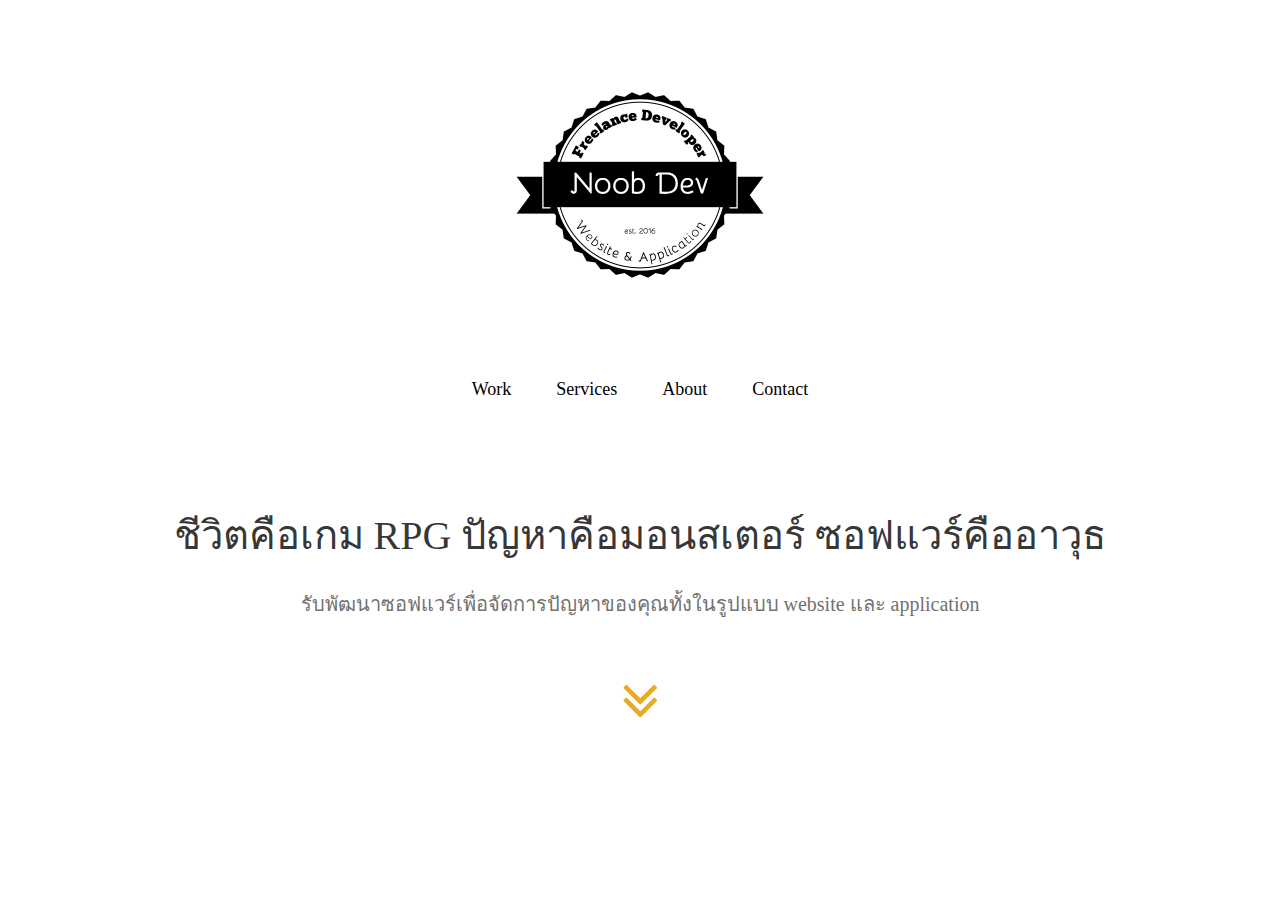
==== index.html @ 895bb865 "init" ====
<html>
  <head>
    <meta charset="utf-8">
  	<meta http-equiv="X-UA-Compatible" content="IE=edge">
  	<title>Noob Dev Freelance Developer</title>
    <meta name="viewport" content="initial-scale=1, maximum-scale=1, user-scalable=no, width=device-width">
  	<meta name="description" content="website about noob dev a freelance developer" />
  	<meta name="keywords" content="freelance, developer, application, website, e-commerce" />
  	<meta name="author" content="freeweed" />

  	<!-- Place favicon.ico and apple-touch-icon.png in the root directory -->
  	<link rel="shortcut icon" href="favicon.ico">

  	<!-- <link href='https://fonts.googleapis.com/css?family=Roboto:400,100,300,700' rel='stylesheet' type='text/css'> -->

  	<!-- lib css -->
  	<link rel="stylesheet" href="lib/css/animate.css">
  	<link rel="stylesheet" href="lib/css/icomoon.css">
  	<link rel="stylesheet" href="lib/css/bootstrap.css">
  	<link rel="stylesheet" href="lib/css/style.css">
    <link rel="stylesheet" href="css/style.css">
    <link rel="stylesheet" href="lib/css/font-awesome.css">
    <link rel="stylesheet" href="lib/css/font-awesome-animation.css">
  	<!-- lib JS -->
  	<script src="lib/js/modernizr-2.6.2.min.js"></script>
    <script src="lib/js/jquery.min.js"></script>
    <script src="lib/js/bootstrap.min.js"></script>
    <script src="lib/js/jquery.stellar.min.js"></script>
    <script src="lib/js/main.js"></script>

    <!-- angular js-->
    <script src="node_modules/angular/angular.min.js"></script>
    <script src="node_modules/angular-ui-router/release/angular-ui-router.min.js"></script>
    <!-- your app's js -->
    <script src="js/app.js"></script>
    <script src="js/controllers.js"></script>
    <script src="js/directive.js"></script>
  </head>
  <body ng-app="noobdev" scroll>
    <header>
      <div class="container text-center">
        <div class="fh5co-navbar-brand">
          <img src="images/logo.png" style="width:300px;height:250px;">
        </div>
        <nav id="fh5co-main-nav" role="navigation">
          <ul>
            <li><a ui-sref="work">Work</a></li>
            <li><a ui-sref="service">Services</a></li>
            <li><a ui-sref="about">About</a></li>
            <li><a ui-sref="contact">Contact</a></li>
          </ul>
        </nav>
      </div>
    </header>
    <div id="fh5co-intro-section">
  		<div class="container">
  			<div class="row">
  				<div class="col-md-12 text-center">
  					<h2>ชีวิตคือเกม RPG ปัญหาคือมอนสเตอร์ ซอฟแวร์คืออาวุธ</h2>
  					<p>รับพัฒนาซอฟแวร์เพื่อจัดการปัญหาของคุณทั้งในรูปแบบ website และ application</p>
  				</div>
          <br/><br/>
          <div class="col-md-12 text-center" style="margin-top:20px;">
            <a ng-click="goPage()">
              <i class="fa fa-angle-double-down fa-3x faa-bounce animated" aria-hidden="true"></i>
            </a>
          </div>
  			</div>
  		</div>
  	</div><!-- end fh5co-intro-section -->
    <div ui-view></div>
  </body>
  <script>
    $("#fh5co-main-nav ul>li a").click(function(){
      $("#fh5co-main-nav ul>li a").removeClass('active');
      $(this).addClass('active');
    })
  </script>
</html>
---- lib/css/icomoon.css ----
@font-face {
    font-family: 'icomoon';
    src:    url('fonts/icomoon.eot?1oniuf');
    src:    url('fonts/icomoon.eot?1oniuf#iefix') format('embedded-opentype'),
        url('fonts/icomoon.ttf?1oniuf') format('truetype'),
        url('fonts/icomoon.woff?1oniuf') format('woff'),
        url('fonts/icomoon.svg?1oniuf#icomoon') format('svg');
    font-weight: normal;
    font-style: normal;
}

[class^="icon-"], [class*=" icon-"] {
    /* use !important to prevent issues with browser extensions that change fonts */
    font-family: 'icomoon' !important;
    speak: none;
    font-style: normal;
    font-weight: normal;
    font-variant: normal;
    text-transform: none;
    line-height: 1;

    /* Better Font Rendering =========== */
    -webkit-font-smoothing: antialiased;
    -moz-osx-font-smoothing: grayscale;
}

.icon-mobile:before {
    content: "\e000";
}
.icon-laptop:before {
    content: "\e001";
}
.icon-desktop:before {
    content: "\e002";
}
.icon-tablet:before {
    content: "\e003";
}
.icon-phone:before {
    content: "\e004";
}
.icon-document:before {
    content: "\e005";
}
.icon-documents:before {
    content: "\e006";
}
.icon-search:before {
    content: "\e007";
}
.icon-clipboard:before {
    content: "\e008";
}
.icon-newspaper:before {
    content: "\e009";
}
.icon-notebook:before {
    content: "\e00a";
}
.icon-book-open:before {
    content: "\e00b";
}
.icon-browser:before {
    content: "\e00c";
}
.icon-calendar:before {
    content: "\e00d";
}
.icon-presentation:before {
    content: "\e00e";
}
.icon-picture:before {
    content: "\e00f";
}
.icon-pictures:before {
    content: "\e010";
}
.icon-video:before {
    content: "\e011";
}
.icon-camera:before {
    content: "\e012";
}
.icon-printer:before {
    content: "\e013";
}
.icon-toolbox:before {
    content: "\e014";
}
.icon-briefcase:before {
    content: "\e015";
}
.icon-wallet:before {
    content: "\e016";
}
.icon-gift:before {
    content: "\e017";
}
.icon-bargraph:before {
    content: "\e018";
}
.icon-grid:before {
    content: "\e019";
}
.icon-expand:before {
    content: "\e01a";
}
.icon-focus:before {
    content: "\e01b";
}
.icon-edit:before {
    content: "\e01c";
}
.icon-adjustments:before {
    content: "\e01d";
}
.icon-ribbon:before {
    content: "\e01e";
}
.icon-hourglass:before {
    content: "\e01f";
}
.icon-lock:before {
    content: "\e020";
}
.icon-megaphone:before {
    content: "\e021";
}
.icon-shield:before {
    content: "\e022";
}
.icon-trophy:before {
    content: "\e023";
}
.icon-flag:before {
    content: "\e024";
}
.icon-map:before {
    content: "\e025";
}
.icon-puzzle:before {
    content: "\e026";
}
.icon-basket:before {
    content: "\e027";
}
.icon-envelope:before {
    content: "\e028";
}
.icon-streetsign:before {
    content: "\e029";
}
.icon-telescope:before {
    content: "\e02a";
}
.icon-gears:before {
    content: "\e02b";
}
.icon-key:before {
    content: "\e02c";
}
.icon-paperclip:before {
    content: "\e02d";
}
.icon-attachment:before {
    content: "\e02e";
}
.icon-pricetags:before {
    content: "\e02f";
}
.icon-lightbulb:before {
    content: "\e030";
}
.icon-layers:before {
    content: "\e031";
}
.icon-pencil:before {
    content: "\e032";
}
.icon-tools:before {
    content: "\e033";
}
.icon-tools-2:before {
    content: "\e034";
}
.icon-scissors:before {
    content: "\e035";
}
.icon-paintbrush:before {
    content: "\e036";
}
.icon-magnifying-glass:before {
    content: "\e037";
}
.icon-circle-compass:before {
    content: "\e038";
}
.icon-linegraph:before {
    content: "\e039";
}
.icon-mic:before {
    content: "\e03a";
}
.icon-strategy:before {
    content: "\e03b";
}
.icon-beaker:before {
    content: "\e03c";
}
.icon-caution:before {
    content: "\e03d";
}
.icon-recycle:before {
    content: "\e03e";
}
.icon-anchor:before {
    content: "\e03f";
}
.icon-profile-male:before {
    content: "\e040";
}
.icon-profile-female:before {
    content: "\e041";
}
.icon-bike:before {
    content: "\e042";
}
.icon-wine:before {
    content: "\e043";
}
.icon-hotairballoon:before {
    content: "\e044";
}
.icon-globe:before {
    content: "\e045";
}
.icon-genius:before {
    content: "\e046";
}
.icon-map-pin:before {
    content: "\e047";
}
.icon-dial:before {
    content: "\e048";
}
.icon-chat:before {
    content: "\e049";
}
.icon-heart:before {
    content: "\e04a";
}
.icon-cloud:before {
    content: "\e04b";
}
.icon-upload:before {
    content: "\e04c";
}
.icon-download:before {
    content: "\e04d";
}
.icon-target:before {
    content: "\e04e";
}
.icon-hazardous:before {
    content: "\e04f";
}
.icon-piechart:before {
    content: "\e050";
}
.icon-speedometer:before {
    content: "\e051";
}
.icon-global:before {
    content: "\e052";
}
.icon-compass:before {
    content: "\e053";
}
.icon-lifesaver:before {
    content: "\e054";
}
.icon-clock:before {
    content: "\e055";
}
.icon-aperture:before {
    content: "\e056";
}
.icon-quote:before {
    content: "\e057";
}
.icon-scope:before {
    content: "\e058";
}
.icon-alarmclock:before {
    content: "\e059";
}
.icon-refresh:before {
    content: "\e05a";
}
.icon-happy:before {
    content: "\e05b";
}
.icon-sad:before {
    content: "\e05c";
}
.icon-facebook:before {
    content: "\e05d";
}
.icon-twitter:before {
    content: "\e05e";
}
.icon-googleplus:before {
    content: "\e05f";
}
.icon-rss:before {
    content: "\e060";
}
.icon-tumblr:before {
    content: "\e061";
}
.icon-linkedin:before {
    content: "\e062";
}
.icon-dribbble:before {
    content: "\e063";
}
.icon-box2:before {
    content: "\ea82";
}
.icon-write:before {
    content: "\ea83";
}
.icon-clock2:before {
    content: "\ea84";
}
.icon-reply2:before {
    content: "\ea85";
}
.icon-reply-all2:before {
    content: "\ea86";
}
.icon-forward2:before {
    content: "\ea87";
}
.icon-flag2:before {
    content: "\ea88";
}
.icon-search2:before {
    content: "\ea89";
}
.icon-trash2:before {
    content: "\ea8a";
}
.icon-envelope2:before {
    content: "\ea8b";
}
.icon-bubble:before {
    content: "\ea8c";
}
.icon-bubbles:before {
    content: "\ea8d";
}
.icon-user2:before {
    content: "\ea8e";
}
.icon-users2:before {
    content: "\ea8f";
}
.icon-cloud2:before {
    content: "\ea90";
}
.icon-download2:before {
    content: "\ea91";
}
.icon-upload2:before {
    content: "\ea92";
}
.icon-rain:before {
    content: "\ea93";
}
.icon-sun:before {
    content: "\ea94";
}
.icon-moon2:before {
    content: "\ea95";
}
.icon-bell2:before {
    content: "\ea96";
}
.icon-folder2:before {
    content: "\ea97";
}
.icon-pin2:before {
    content: "\ea98";
}
.icon-sound2:before {
    content: "\ea99";
}
.icon-microphone:before {
    content: "\ea9a";
}
.icon-camera2:before {
    content: "\ea9b";
}
.icon-image2:before {
    content: "\ea9c";
}
.icon-cog2:before {
    content: "\ea9d";
}
.icon-calendar2:before {
    content: "\ea9e";
}
.icon-book2:before {
    content: "\ea9f";
}
.icon-map-marker:before {
    content: "\eaa0";
}
.icon-store:before {
    content: "\eaa1";
}
.icon-support:before {
    content: "\eaa2";
}
.icon-tag2:before {
    content: "\eaa3";
}
.icon-heart2:before {
    content: "\eaa4";
}
.icon-video-camera:before {
    content: "\eaa5";
}
.icon-trophy2:before {
    content: "\eaa6";
}
.icon-cart:before {
    content: "\eaa7";
}
.icon-eye2:before {
    content: "\eaa8";
}
.icon-cancel:before {
    content: "\eaa9";
}
.icon-chart:before {
    content: "\eaaa";
}
.icon-target2:before {
    content: "\eaab";
}
.icon-printer2:before {
    content: "\eaac";
}
.icon-location2:before {
    content: "\eaad";
}
.icon-bookmark2:before {
    content: "\eaae";
}
.icon-monitor:before {
    content: "\eaaf";
}
.icon-cross2:before {
    content: "\eab0";
}
.icon-plus2:before {
    content: "\eab1";
}
.icon-left:before {
    content: "\eab2";
}
.icon-up:before {
    content: "\eab3";
}
.icon-browser2:before {
    content: "\eab4";
}
.icon-windows:before {
    content: "\eab5";
}
.icon-switch2:before {
    content: "\eab6";
}
.icon-dashboard:before {
    content: "\eab7";
}
.icon-play:before {
    content: "\eab8";
}
.icon-fast-forward:before {
    content: "\eab9";
}
.icon-next:before {
    content: "\eaba";
}
.icon-refresh2:before {
    content: "\eabb";
}
.icon-film:before {
    content: "\eabc";
}
.icon-home2:before {
    content: "\eabd";
}
.icon-add-to-list:before {
    content: "\e901";
}
.icon-classic-computer:before {
    content: "\e902";
}
.icon-controller-fast-backward:before {
    content: "\e903";
}
.icon-creative-commons-attribution:before {
    content: "\e904";
}
.icon-creative-commons-noderivs:before {
    content: "\e905";
}
.icon-creative-commons-noncommercial-eu:before {
    content: "\e906";
}
.icon-creative-commons-noncommercial-us:before {
    content: "\e907";
}
.icon-creative-commons-public-domain:before {
    content: "\e908";
}
.icon-creative-commons-remix:before {
    content: "\e909";
}
.icon-creative-commons-share:before {
    content: "\e90a";
}
.icon-creative-commons-sharealike:before {
    content: "\e90b";
}
.icon-creative-commons:before {
    content: "\e90c";
}
.icon-document-landscape:before {
    content: "\e90d";
}
.icon-remove-user:before {
    content: "\e90e";
}
.icon-warning:before {
    content: "\e90f";
}
.icon-arrow-bold-down:before {
    content: "\e910";
}
.icon-arrow-bold-left:before {
    content: "\e911";
}
.icon-arrow-bold-right:before {
    content: "\e912";
}
.icon-arrow-bold-up:before {
    content: "\e913";
}
.icon-arrow-down:before {
    content: "\e914";
}
.icon-arrow-left:before {
    content: "\e915";
}
.icon-arrow-long-down:before {
    content: "\e916";
}
.icon-arrow-long-left:before {
    content: "\e917";
}
.icon-arrow-long-right:before {
    content: "\e918";
}
.icon-arrow-long-up:before {
    content: "\e919";
}
.icon-arrow-right:before {
    content: "\e91a";
}
.icon-arrow-up:before {
    content: "\e91b";
}
.icon-arrow-with-circle-down:before {
    content: "\e91c";
}
.icon-arrow-with-circle-left:before {
    content: "\e91d";
}
.icon-arrow-with-circle-right:before {
    content: "\e91e";
}
.icon-arrow-with-circle-up:before {
    content: "\e91f";
}
.icon-bookmark:before {
    content: "\e920";
}
.icon-bookmarks:before {
    content: "\e921";
}
.icon-chevron-down:before {
    content: "\e922";
}
.icon-chevron-left:before {
    content: "\e923";
}
.icon-chevron-right:before {
    content: "\e924";
}
.icon-chevron-small-down:before {
    content: "\e925";
}
.icon-chevron-small-left:before {
    content: "\e926";
}
.icon-chevron-small-right:before {
    content: "\e927";
}
.icon-chevron-small-up:before {
    content: "\e928";
}
.icon-chevron-thin-down:before {
    content: "\e929";
}
.icon-chevron-thin-left:before {
    content: "\e92a";
}
.icon-chevron-thin-right:before {
    content: "\e92b";
}
.icon-chevron-thin-up:before {
    content: "\e92c";
}
.icon-chevron-up:before {
    content: "\e92d";
}
.icon-chevron-with-circle-down:before {
    content: "\e92e";
}
.icon-chevron-with-circle-left:before {
    content: "\e92f";
}
.icon-chevron-with-circle-right:before {
    content: "\e930";
}
.icon-chevron-with-circle-up:before {
    content: "\e931";
}
.icon-cloud3:before {
    content: "\e932";
}
.icon-controller-fast-forward:before {
    content: "\e933";
}
.icon-controller-jump-to-start:before {
    content: "\e934";
}
.icon-controller-next:before {
    content: "\e935";
}
.icon-controller-paus:before {
    content: "\e936";
}
.icon-controller-play:before {
    content: "\e937";
}
.icon-controller-record:before {
    content: "\e938";
}
.icon-controller-stop:before {
    content: "\e939";
}
.icon-controller-volume:before {
    content: "\e93a";
}
.icon-dot-single:before {
    content: "\e93b";
}
.icon-dots-three-horizontal:before {
    content: "\e93c";
}
.icon-dots-three-vertical:before {
    content: "\e93d";
}
.icon-dots-two-horizontal:before {
    content: "\e93e";
}
.icon-dots-two-vertical:before {
    content: "\e93f";
}
.icon-download3:before {
    content: "\e940";
}
.icon-emoji-flirt:before {
    content: "\e941";
}
.icon-flow-branch:before {
    content: "\e942";
}
.icon-flow-cascade:before {
    content: "\e943";
}
.icon-flow-line:before {
    content: "\e944";
}
.icon-flow-parallel:before {
    content: "\e945";
}
.icon-flow-tree:before {
    content: "\e946";
}
.icon-install:before {
    content: "\e947";
}
.icon-layers2:before {
    content: "\e948";
}
.icon-open-book:before {
    content: "\e949";
}
.icon-resize-100:before {
    content: "\e94a";
}
.icon-resize-full-screen:before {
    content: "\e94b";
}
.icon-save:before {
    content: "\e94c";
}
.icon-select-arrows:before {
    content: "\e94d";
}
.icon-sound-mute:before {
    content: "\e94e";
}
.icon-sound:before {
    content: "\e94f";
}
.icon-trash:before {
    content: "\e950";
}
.icon-triangle-down:before {
    content: "\e951";
}
.icon-triangle-left:before {
    content: "\e952";
}
.icon-triangle-right:before {
    content: "\e953";
}
.icon-triangle-up:before {
    content: "\e954";
}
.icon-uninstall:before {
    content: "\e955";
}
.icon-upload-to-cloud:before {
    content: "\e956";
}
.icon-upload3:before {
    content: "\e957";
}
.icon-add-user:before {
    content: "\e958";
}
.icon-address:before {
    content: "\e959";
}
.icon-adjust:before {
    content: "\e95a";
}
.icon-air:before {
    content: "\e95b";
}
.icon-aircraft-landing:before {
    content: "\e95c";
}
.icon-aircraft-take-off:before {
    content: "\e95d";
}
.icon-aircraft:before {
    content: "\e95e";
}
.icon-align-bottom:before {
    content: "\e95f";
}
.icon-align-horizontal-middle:before {
    content: "\e960";
}
.icon-align-left:before {
    content: "\e961";
}
.icon-align-right:before {
    content: "\e962";
}
.icon-align-top:before {
    content: "\e963";
}
.icon-align-vertical-middle:before {
    content: "\e964";
}
.icon-archive:before {
    content: "\e965";
}
.icon-area-graph:before {
    content: "\e966";
}
.icon-attachment2:before {
    content: "\e967";
}
.icon-awareness-ribbon:before {
    content: "\e968";
}
.icon-back-in-time:before {
    content: "\e969";
}
.icon-back:before {
    content: "\e96a";
}
.icon-bar-graph:before {
    content: "\e96b";
}
.icon-battery:before {
    content: "\e96c";
}
.icon-beamed-note:before {
    content: "\e96d";
}
.icon-bell:before {
    content: "\e96e";
}
.icon-blackboard:before {
    content: "\e96f";
}
.icon-block:before {
    content: "\e970";
}
.icon-book:before {
    content: "\e971";
}
.icon-bowl:before {
    content: "\e972";
}
.icon-box:before {
    content: "\e973";
}
.icon-briefcase2:before {
    content: "\e974";
}
.icon-browser3:before {
    content: "\e975";
}
.icon-brush:before {
    content: "\e976";
}
.icon-bucket:before {
    content: "\e977";
}
.icon-cake:before {
    content: "\e978";
}
.icon-calculator:before {
    content: "\e979";
}
.icon-calendar3:before {
    content: "\e97a";
}
.icon-camera3:before {
    content: "\e97b";
}
.icon-ccw:before {
    content: "\e97c";
}
.icon-chat2:before {
    content: "\e97d";
}
.icon-check:before {
    content: "\e97e";
}
.icon-circle-with-cross:before {
    content: "\e97f";
}
.icon-circle-with-minus:before {
    content: "\e980";
}
.icon-circle-with-plus:before {
    content: "\e981";
}
.icon-circle:before {
    content: "\e982";
}
.icon-circular-graph:before {
    content: "\e983";
}
.icon-clapperboard:before {
    content: "\e984";
}
.icon-clipboard2:before {
    content: "\e985";
}
.icon-clock3:before {
    content: "\e986";
}
.icon-code:before {
    content: "\e987";
}
.icon-cog:before {
    content: "\e988";
}
.icon-colours:before {
    content: "\e989";
}
.icon-compass2:before {
    content: "\e98a";
}
.icon-copy:before {
    content: "\e98b";
}
.icon-credit-card:before {
    content: "\e98c";
}
.icon-credit:before {
    content: "\e98d";
}
.icon-cross:before {
    content: "\e98e";
}
.icon-cup:before {
    content: "\e98f";
}
.icon-cw:before {
    content: "\e990";
}
.icon-cycle:before {
    content: "\e991";
}
.icon-database:before {
    content: "\e992";
}
.icon-dial-pad:before {
    content: "\e993";
}
.icon-direction:before {
    content: "\e994";
}
.icon-document2:before {
    content: "\e995";
}
.icon-documents2:before {
    content: "\e996";
}
.icon-drink:before {
    content: "\e997";
}
.icon-drive:before {
    content: "\e998";
}
.icon-drop:before {
    content: "\e999";
}
.icon-edit2:before {
    content: "\e99a";
}
.icon-email:before {
    content: "\e99b";
}
.icon-emoji-happy:before {
    content: "\e99c";
}
.icon-emoji-neutral:before {
    content: "\e99d";
}
.icon-emoji-sad:before {
    content: "\e99e";
}
.icon-erase:before {
    content: "\e99f";
}
.icon-eraser:before {
    content: "\e9a0";
}
.icon-export:before {
    content: "\e9a1";
}
.icon-eye:before {
    content: "\e9a2";
}
.icon-feather:before {
    content: "\e9a3";
}
.icon-flag3:before {
    content: "\e9a4";
}
.icon-flash:before {
    content: "\e9a5";
}
.icon-flashlight:before {
    content: "\e9a6";
}
.icon-flat-brush:before {
    content: "\e9a7";
}
.icon-folder-images:before {
    content: "\e9a8";
}
.icon-folder-music:before {
    content: "\e9a9";
}
.icon-folder-video:before {
    content: "\e9aa";
}
.icon-folder:before {
    content: "\e9ab";
}
.icon-forward:before {
    content: "\e9ac";
}
.icon-funnel:before {
    content: "\e9ad";
}
.icon-game-controller:before {
    content: "\e9ae";
}
.icon-gauge:before {
    content: "\e9af";
}
.icon-globe2:before {
    content: "\e9b0";
}
.icon-graduation-cap:before {
    content: "\e9b1";
}
.icon-grid2:before {
    content: "\e9b2";
}
.icon-hair-cross:before {
    content: "\e9b3";
}
.icon-hand:before {
    content: "\e9b4";
}
.icon-heart-outlined:before {
    content: "\e9b5";
}
.icon-heart3:before {
    content: "\e9b6";
}
.icon-help-with-circle:before {
    content: "\e9b7";
}
.icon-help:before {
    content: "\e9b8";
}
.icon-home:before {
    content: "\e9b9";
}
.icon-hour-glass:before {
    content: "\e9ba";
}
.icon-image-inverted:before {
    content: "\e9bb";
}
.icon-image:before {
    content: "\e9bc";
}
.icon-images:before {
    content: "\e9bd";
}
.icon-inbox:before {
    content: "\e9be";
}
.icon-infinity:before {
    content: "\e9bf";
}
.icon-info-with-circle:before {
    content: "\e9c0";
}
.icon-info:before {
    content: "\e9c1";
}
.icon-key2:before {
    content: "\e9c2";
}
.icon-keyboard:before {
    content: "\e9c3";
}
.icon-lab-flask:before {
    content: "\e9c4";
}
.icon-landline:before {
    content: "\e9c5";
}
.icon-language:before {
    content: "\e9c6";
}
.icon-laptop2:before {
    content: "\e9c7";
}
.icon-leaf:before {
    content: "\e9c8";
}
.icon-level-down:before {
    content: "\e9c9";
}
.icon-level-up:before {
    content: "\e9ca";
}
.icon-lifebuoy:before {
    content: "\e9cb";
}
.icon-light-bulb:before {
    content: "\e9cc";
}
.icon-light-down:before {
    content: "\e9cd";
}
.icon-light-up:before {
    content: "\e9ce";
}
.icon-line-graph:before {
    content: "\e9cf";
}
.icon-link:before {
    content: "\e9d0";
}
.icon-list:before {
    content: "\e9d1";
}
.icon-location-pin:before {
    content: "\e9d2";
}
.icon-location:before {
    content: "\e9d3";
}
.icon-lock-open:before {
    content: "\e9d4";
}
.icon-lock2:before {
    content: "\e9d5";
}
.icon-log-out:before {
    content: "\e9d6";
}
.icon-login:before {
    content: "\e9d7";
}
.icon-loop:before {
    content: "\e9d8";
}
.icon-magnet:before {
    content: "\e9d9";
}
.icon-magnifying-glass2:before {
    content: "\e9da";
}
.icon-mail:before {
    content: "\e9db";
}
.icon-man:before {
    content: "\e9dc";
}
.icon-map2:before {
    content: "\e9dd";
}
.icon-mask:before {
    content: "\e9de";
}
.icon-medal:before {
    content: "\e9df";
}
.icon-megaphone2:before {
    content: "\e9e0";
}
.icon-menu:before {
    content: "\e9e1";
}
.icon-message:before {
    content: "\e9e2";
}
.icon-mic2:before {
    content: "\e9e3";
}
.icon-minus:before {
    content: "\e9e4";
}
.icon-mobile2:before {
    content: "\e9e5";
}
.icon-modern-mic:before {
    content: "\e9e6";
}
.icon-moon:before {
    content: "\e9e7";
}
.icon-mouse:before {
    content: "\e9e8";
}
.icon-music:before {
    content: "\e9e9";
}
.icon-network:before {
    content: "\e9ea";
}
.icon-new-message:before {
    content: "\e9eb";
}
.icon-new:before {
    content: "\e9ec";
}
.icon-news:before {
    content: "\e9ed";
}
.icon-note:before {
    content: "\e9ee";
}
.icon-notification:before {
    content: "\e9ef";
}
.icon-old-mobile:before {
    content: "\e9f0";
}
.icon-old-phone:before {
    content: "\e9f1";
}
.icon-palette:before {
    content: "\e9f2";
}
.icon-paper-plane:before {
    content: "\e9f3";
}
.icon-pencil2:before {
    content: "\e9f4";
}
.icon-phone2:before {
    content: "\e9f5";
}
.icon-pie-chart:before {
    content: "\e9f6";
}
.icon-pin:before {
    content: "\e9f7";
}
.icon-plus:before {
    content: "\e9f8";
}
.icon-popup:before {
    content: "\e9f9";
}
.icon-power-plug:before {
    content: "\e9fa";
}
.icon-price-ribbon:before {
    content: "\e9fb";
}
.icon-price-tag:before {
    content: "\e9fc";
}
.icon-print:before {
    content: "\e9fd";
}
.icon-progress-empty:before {
    content: "\e9fe";
}
.icon-progress-full:before {
    content: "\e9ff";
}
.icon-progress-one:before {
    content: "\ea00";
}
.icon-progress-two:before {
    content: "\ea01";
}
.icon-publish:before {
    content: "\ea02";
}
.icon-quote2:before {
    content: "\ea03";
}
.icon-radio:before {
    content: "\ea04";
}
.icon-reply-all:before {
    content: "\ea05";
}
.icon-reply:before {
    content: "\ea06";
}
.icon-retweet:before {
    content: "\ea07";
}
.icon-rocket:before {
    content: "\ea08";
}
.icon-round-brush:before {
    content: "\ea09";
}
.icon-rss2:before {
    content: "\ea0a";
}
.icon-ruler:before {
    content: "\ea0b";
}
.icon-scissors2:before {
    content: "\ea0c";
}
.icon-share-alternitive:before {
    content: "\ea0d";
}
.icon-share:before {
    content: "\ea0e";
}
.icon-shareable:before {
    content: "\ea0f";
}
.icon-shield2:before {
    content: "\ea10";
}
.icon-shop:before {
    content: "\ea11";
}
.icon-shopping-bag:before {
    content: "\ea12";
}
.icon-shopping-basket:before {
    content: "\ea13";
}
.icon-shopping-cart:before {
    content: "\ea14";
}
.icon-shuffle:before {
    content: "\ea15";
}
.icon-signal:before {
    content: "\ea16";
}
.icon-sound-mix:before {
    content: "\ea17";
}
.icon-sports-club:before {
    content: "\ea18";
}
.icon-spreadsheet:before {
    content: "\ea19";
}
.icon-squared-cross:before {
    content: "\ea1a";
}
.icon-squared-minus:before {
    content: "\ea1b";
}
.icon-squared-plus:before {
    content: "\ea1c";
}
.icon-star-outlined:before {
    content: "\ea1d";
}
.icon-star:before {
    content: "\ea1e";
}
.icon-stopwatch:before {
    content: "\ea1f";
}
.icon-suitcase:before {
    content: "\ea20";
}
.icon-swap:before {
    content: "\ea21";
}
.icon-sweden:before {
    content: "\ea22";
}
.icon-switch:before {
    content: "\ea23";
}
.icon-tablet2:before {
    content: "\ea24";
}
.icon-tag:before {
    content: "\ea25";
}
.icon-text-document-inverted:before {
    content: "\ea26";
}
.icon-text-document:before {
    content: "\ea27";
}
.icon-text:before {
    content: "\ea28";
}
.icon-thermometer:before {
    content: "\ea29";
}
.icon-thumbs-down:before {
    content: "\ea2a";
}
.icon-thumbs-up:before {
    content: "\ea2b";
}
.icon-thunder-cloud:before {
    content: "\ea2c";
}
.icon-ticket:before {
    content: "\ea2d";
}
.icon-time-slot:before {
    content: "\ea2e";
}
.icon-tools2:before {
    content: "\ea2f";
}
.icon-traffic-cone:before {
    content: "\ea30";
}
.icon-tree:before {
    content: "\ea31";
}
.icon-trophy3:before {
    content: "\ea32";
}
.icon-tv:before {
    content: "\ea33";
}
.icon-typing:before {
    content: "\ea34";
}
.icon-unread:before {
    content: "\ea35";
}
.icon-untag:before {
    content: "\ea36";
}
.icon-user:before {
    content: "\ea37";
}
.icon-users:before {
    content: "\ea38";
}
.icon-v-card:before {
    content: "\ea39";
}
.icon-video2:before {
    content: "\ea3a";
}
.icon-vinyl:before {
    content: "\ea3b";
}
.icon-voicemail:before {
    content: "\ea3c";
}
.icon-wallet2:before {
    content: "\ea3d";
}
.icon-water:before {
    content: "\ea3e";
}
.icon-500px-with-circle:before {
    content: "\ea3f";
}
.icon-500px:before {
    content: "\ea40";
}
.icon-basecamp:before {
    content: "\ea41";
}
.icon-behance:before {
    content: "\ea42";
}
.icon-creative-cloud:before {
    content: "\ea43";
}
.icon-dropbox:before {
    content: "\ea44";
}
.icon-evernote:before {
    content: "\ea45";
}
.icon-flattr:before {
    content: "\ea46";
}
.icon-foursquare:before {
    content: "\ea47";
}
.icon-google-drive:before {
    content: "\ea48";
}
.icon-google-hangouts:before {
    content: "\ea49";
}
.icon-grooveshark:before {
    content: "\ea4a";
}
.icon-icloud:before {
    content: "\ea4b";
}
.icon-mixi:before {
    content: "\ea4c";
}
.icon-onedrive:before {
    content: "\ea4d";
}
.icon-paypal:before {
    content: "\ea4e";
}
.icon-picasa:before {
    content: "\ea4f";
}
.icon-qq:before {
    content: "\ea50";
}
.icon-rdio-with-circle:before {
    content: "\ea51";
}
.icon-renren:before {
    content: "\ea52";
}
.icon-scribd:before {
    content: "\ea53";
}
.icon-sina-weibo:before {
    content: "\ea54";
}
.icon-skype-with-circle:before {
    content: "\ea55";
}
.icon-skype:before {
    content: "\ea56";
}
.icon-slideshare:before {
    content: "\ea57";
}
.icon-smashing:before {
    content: "\ea58";
}
.icon-soundcloud:before {
    content: "\ea59";
}
.icon-spotify-with-circle:before {
    content: "\ea5a";
}
.icon-spotify:before {
    content: "\ea5b";
}
.icon-swarm:before {
    content: "\ea5c";
}
.icon-vine-with-circle:before {
    content: "\ea5d";
}
.icon-vine:before {
    content: "\ea5e";
}
.icon-vk-alternitive:before {
    content: "\ea5f";
}
.icon-vk-with-circle:before {
    content: "\ea60";
}
.icon-vk:before {
    content: "\ea61";
}
.icon-xing-with-circle:before {
    content: "\ea62";
}
.icon-xing:before {
    content: "\ea63";
}
.icon-yelp:before {
    content: "\ea64";
}
.icon-dribbble-with-circle:before {
    content: "\ea65";
}
.icon-dribbble2:before {
    content: "\ea66";
}
.icon-facebook-with-circle:before {
    content: "\ea67";
}
.icon-facebook2:before {
    content: "\ea68";
}
.icon-flickr-with-circle:before {
    content: "\ea69";
}
.icon-flickr:before {
    content: "\ea6a";
}
.icon-github-with-circle:before {
    content: "\ea6b";
}
.icon-github:before {
    content: "\ea6c";
}
.icon-google-with-circle:before {
    content: "\ea6d";
}
.icon-google:before {
    content: "\ea6e";
}
.icon-instagram-with-circle:before {
    content: "\ea6f";
}
.icon-instagram:before {
    content: "\ea70";
}
.icon-lastfm-with-circle:before {
    content: "\ea71";
}
.icon-lastfm:before {
    content: "\ea72";
}
.icon-linkedin-with-circle:before {
    content: "\ea73";
}
.icon-linkedin2:before {
    content: "\ea74";
}
.icon-pinterest-with-circle:before {
    content: "\ea75";
}
.icon-pinterest:before {
    content: "\ea76";
}
.icon-rdio:before {
    content: "\ea77";
}
.icon-stumbleupon-with-circle:before {
    content: "\ea78";
}
.icon-stumbleupon:before {
    content: "\ea79";
}
.icon-tumblr-with-circle:before {
    content: "\ea7a";
}
.icon-tumblr2:before {
    content: "\ea7b";
}
.icon-twitter-with-circle:before {
    content: "\ea7c";
}
.icon-twitter2:before {
    content: "\ea7d";
}
.icon-vimeo-with-circle:before {
    content: "\ea7e";
}
.icon-vimeo:before {
    content: "\ea7f";
}
.icon-youtube-with-circle:before {
    content: "\ea80";
}
.icon-youtube:before {
    content: "\ea81";
}
.icon-home3:before {
    content: "\eabe";
}
.icon-home22:before {
    content: "\eabf";
}
.icon-home32:before {
    content: "\eac0";
}
.icon-office:before {
    content: "\eac1";
}
.icon-newspaper2:before {
    content: "\eac2";
}
.icon-pencil3:before {
    content: "\eac3";
}
.icon-pencil22:before {
    content: "\eac4";
}
.icon-quill:before {
    content: "\eac5";
}
.icon-pen:before {
    content: "\eac6";
}
.icon-blog:before {
    content: "\eac7";
}
.icon-eyedropper:before {
    content: "\eac8";
}
.icon-droplet:before {
    content: "\eac9";
}
.icon-paint-format:before {
    content: "\eaca";
}
.icon-image3:before {
    content: "\eacb";
}
.icon-images2:before {
    content: "\eacc";
}
.icon-camera4:before {
    content: "\eacd";
}
.icon-headphones:before {
    content: "\eace";
}
.icon-music2:before {
    content: "\eacf";
}
.icon-play2:before {
    content: "\ead0";
}
.icon-film2:before {
    content: "\ead1";
}
.icon-video-camera2:before {
    content: "\ead2";
}
.icon-dice:before {
    content: "\ead3";
}
.icon-pacman:before {
    content: "\ead4";
}
.icon-spades:before {
    content: "\ead5";
}
.icon-clubs:before {
    content: "\ead6";
}
.icon-diamonds:before {
    content: "\ead7";
}
.icon-bullhorn:before {
    content: "\ead8";
}
.icon-connection:before {
    content: "\ead9";
}
.icon-podcast:before {
    content: "\eada";
}
.icon-feed:before {
    content: "\eadb";
}
.icon-mic3:before {
    content: "\eadc";
}
.icon-book3:before {
    content: "\eadd";
}
.icon-books:before {
    content: "\eade";
}
.icon-library:before {
    content: "\eadf";
}
.icon-file-text:before {
    content: "\eae0";
}
.icon-profile:before {
    content: "\eae1";
}
.icon-file-empty:before {
    content: "\eae2";
}
.icon-files-empty:before {
    content: "\eae3";
}
.icon-file-text2:before {
    content: "\eae4";
}
.icon-file-picture:before {
    content: "\eae5";
}
.icon-file-music:before {
    content: "\eae6";
}
.icon-file-play:before {
    content: "\eae7";
}
.icon-file-video:before {
    content: "\eae8";
}
.icon-file-zip:before {
    content: "\eae9";
}
.icon-copy2:before {
    content: "\eaea";
}
.icon-paste:before {
    content: "\eaeb";
}
.icon-stack:before {
    content: "\eaec";
}
.icon-folder3:before {
    content: "\eaed";
}
.icon-folder-open:before {
    content: "\eaee";
}
.icon-folder-plus:before {
    content: "\eaef";
}
.icon-folder-minus:before {
    content: "\eaf0";
}
.icon-folder-download:before {
    content: "\eaf1";
}
.icon-folder-upload:before {
    content: "\eaf2";
}
.icon-price-tag2:before {
    content: "\eaf3";
}
.icon-price-tags:before {
    content: "\eaf4";
}
.icon-barcode:before {
    content: "\eaf5";
}
.icon-qrcode:before {
    content: "\eaf6";
}
.icon-ticket2:before {
    content: "\eaf7";
}
.icon-cart2:before {
    content: "\eaf8";
}
.icon-coin-dollar:before {
    content: "\eaf9";
}
.icon-coin-euro:before {
    content: "\eafa";
}
.icon-coin-pound:before {
    content: "\eafb";
}
.icon-coin-yen:before {
    content: "\eafc";
}
.icon-credit-card2:before {
    content: "\eafd";
}
.icon-calculator2:before {
    content: "\eafe";
}
.icon-lifebuoy2:before {
    content: "\eaff";
}
.icon-phone3:before {
    content: "\eb00";
}
.icon-phone-hang-up:before {
    content: "\eb01";
}
.icon-address-book:before {
    content: "\eb02";
}
.icon-envelop:before {
    content: "\eb03";
}
.icon-pushpin:before {
    content: "\eb04";
}
.icon-location3:before {
    content: "\eb05";
}
.icon-location22:before {
    content: "\eb06";
}
.icon-compass3:before {
    content: "\eb07";
}
.icon-compass22:before {
    content: "\eb08";
}
.icon-map3:before {
    content: "\eb09";
}
.icon-map22:before {
    content: "\eb0a";
}
.icon-history:before {
    content: "\eb0b";
}
.icon-clock4:before {
    content: "\eb0c";
}
.icon-clock22:before {
    content: "\eb0d";
}
.icon-alarm:before {
    content: "\eb0e";
}
.icon-bell3:before {
    content: "\eb0f";
}
.icon-stopwatch2:before {
    content: "\eb10";
}
.icon-calendar4:before {
    content: "\eb11";
}
.icon-printer3:before {
    content: "\eb12";
}
.icon-keyboard2:before {
    content: "\eb13";
}
.icon-display:before {
    content: "\eb14";
}
.icon-laptop3:before {
    content: "\eb15";
}
.icon-mobile3:before {
    content: "\eb16";
}
.icon-mobile22:before {
    content: "\eb17";
}
.icon-tablet3:before {
    content: "\eb18";
}
.icon-tv2:before {
    content: "\eb19";
}
.icon-drawer:before {
    content: "\eb1a";
}
.icon-drawer2:before {
    content: "\eb1b";
}
.icon-box-add:before {
    content: "\eb1c";
}
.icon-box-remove:before {
    content: "\eb1d";
}
.icon-download4:before {
    content: "\eb1e";
}
.icon-upload4:before {
    content: "\eb1f";
}
.icon-floppy-disk:before {
    content: "\eb20";
}
.icon-drive2:before {
    content: "\eb21";
}
.icon-database2:before {
    content: "\eb22";
}
.icon-undo:before {
    content: "\eb23";
}
.icon-redo:before {
    content: "\eb24";
}
.icon-undo2:before {
    content: "\eb25";
}
.icon-redo2:before {
    content: "\eb26";
}
.icon-forward3:before {
    content: "\eb27";
}
.icon-reply3:before {
    content: "\eb28";
}
.icon-bubble2:before {
    content: "\eb29";
}
.icon-bubbles2:before {
    content: "\eb2a";
}
.icon-bubbles22:before {
    content: "\eb2b";
}
.icon-bubble22:before {
    content: "\eb2c";
}
.icon-bubbles3:before {
    content: "\eb2d";
}
.icon-bubbles4:before {
    content: "\eb2e";
}
.icon-user3:before {
    content: "\eb2f";
}
.icon-users3:before {
    content: "\eb30";
}
.icon-user-plus:before {
    content: "\eb31";
}
.icon-user-minus:before {
    content: "\eb32";
}
.icon-user-check:before {
    content: "\eb33";
}
.icon-user-tie:before {
    content: "\eb34";
}
.icon-quotes-left:before {
    content: "\eb35";
}
.icon-quotes-right:before {
    content: "\eb36";
}
.icon-hour-glass2:before {
    content: "\eb37";
}
.icon-spinner:before {
    content: "\eb38";
}
.icon-spinner2:before {
    content: "\eb39";
}
.icon-spinner3:before {
    content: "\eb3a";
}
.icon-spinner4:before {
    content: "\eb3b";
}
.icon-spinner5:before {
    content: "\eb3c";
}
.icon-spinner6:before {
    content: "\eb3d";
}
.icon-spinner7:before {
    content: "\eb3e";
}
.icon-spinner8:before {
    content: "\eb3f";
}
.icon-spinner9:before {
    content: "\eb40";
}
.icon-spinner10:before {
    content: "\eb41";
}
.icon-spinner11:before {
    content: "\eb42";
}
.icon-binoculars:before {
    content: "\eb43";
}
.icon-search3:before {
    content: "\eb44";
}
.icon-zoom-in:before {
    content: "\eb45";
}
.icon-zoom-out:before {
    content: "\eb46";
}
.icon-enlarge:before {
    content: "\eb47";
}
.icon-shrink:before {
    content: "\eb48";
}
.icon-enlarge2:before {
    content: "\eb49";
}
.icon-shrink2:before {
    content: "\eb4a";
}
.icon-key3:before {
    content: "\eb4b";
}
.icon-key22:before {
    content: "\eb4c";
}
.icon-lock3:before {
    content: "\eb4d";
}
.icon-unlocked:before {
    content: "\eb4e";
}
.icon-wrench:before {
    content: "\eb4f";
}
.icon-equalizer:before {
    content: "\eb50";
}
.icon-equalizer2:before {
    content: "\eb51";
}
.icon-cog3:before {
    content: "\eb52";
}
.icon-cogs:before {
    content: "\eb53";
}
.icon-hammer:before {
    content: "\eb54";
}
.icon-magic-wand:before {
    content: "\eb55";
}
.icon-aid-kit:before {
    content: "\eb56";
}
.icon-bug:before {
    content: "\eb57";
}
.icon-pie-chart2:before {
    content: "\eb58";
}
.icon-stats-dots:before {
    content: "\eb59";
}
.icon-stats-bars:before {
    content: "\eb5a";
}
.icon-stats-bars2:before {
    content: "\eb5b";
}
.icon-trophy4:before {
    content: "\eb5c";
}
.icon-gift2:before {
    content: "\eb5d";
}
.icon-glass:before {
    content: "\eb5e";
}
.icon-glass2:before {
    content: "\eb5f";
}
.icon-mug:before {
    content: "\eb60";
}
.icon-spoon-knife:before {
    content: "\eb61";
}
.icon-leaf2:before {
    content: "\eb62";
}
.icon-rocket2:before {
    content: "\eb63";
}
.icon-meter:before {
    content: "\eb64";
}
.icon-meter2:before {
    content: "\eb65";
}
.icon-hammer2:before {
    content: "\eb66";
}
.icon-fire:before {
    content: "\eb67";
}
.icon-lab:before {
    content: "\eb68";
}
.icon-magnet2:before {
    content: "\eb69";
}
.icon-bin:before {
    content: "\eb6a";
}
.icon-bin2:before {
    content: "\eb6b";
}
.icon-briefcase3:before {
    content: "\eb6c";
}
.icon-airplane:before {
    content: "\eb6d";
}
.icon-truck:before {
    content: "\eb6e";
}
.icon-road:before {
    content: "\eb6f";
}
.icon-accessibility:before {
    content: "\eb70";
}
.icon-target3:before {
    content: "\eb71";
}
.icon-shield3:before {
    content: "\eb72";
}
.icon-power:before {
    content: "\eb73";
}
.icon-switch3:before {
    content: "\eb74";
}
.icon-power-cord:before {
    content: "\eb75";
}
.icon-clipboard3:before {
    content: "\eb76";
}
.icon-list-numbered:before {
    content: "\eb77";
}
.icon-list2:before {
    content: "\eb78";
}
.icon-list22:before {
    content: "\eb79";
}
.icon-tree2:before {
    content: "\eb7a";
}
.icon-menu2:before {
    content: "\eb7b";
}
.icon-menu22:before {
    content: "\eb7c";
}
.icon-menu3:before {
    content: "\eb7d";
}
.icon-menu4:before {
    content: "\eb7e";
}
.icon-cloud4:before {
    content: "\eb7f";
}
.icon-cloud-download:before {
    content: "\eb80";
}
.icon-cloud-upload:before {
    content: "\eb81";
}
.icon-cloud-check:before {
    content: "\eb82";
}
.icon-download22:before {
    content: "\eb83";
}
.icon-upload22:before {
    content: "\eb84";
}
.icon-download32:before {
    content: "\eb85";
}
.icon-upload32:before {
    content: "\eb86";
}
.icon-sphere:before {
    content: "\eb87";
}
.icon-earth:before {
    content: "\eb88";
}
.icon-link2:before {
    content: "\eb89";
}
.icon-flag4:before {
    content: "\eb8a";
}
.icon-attachment3:before {
    content: "\eb8b";
}
.icon-eye3:before {
    content: "\eb8c";
}
.icon-eye-plus:before {
    content: "\eb8d";
}
.icon-eye-minus:before {
    content: "\eb8e";
}
.icon-eye-blocked:before {
    content: "\eb8f";
}
.icon-bookmark3:before {
    content: "\eb90";
}
.icon-bookmarks2:before {
    content: "\eb91";
}
.icon-sun2:before {
    content: "\eb92";
}
.icon-contrast:before {
    content: "\eb93";
}
.icon-brightness-contrast:before {
    content: "\eb94";
}
.icon-star-empty:before {
    content: "\eb95";
}
.icon-star-half:before {
    content: "\eb96";
}
.icon-star-full:before {
    content: "\eb97";
}
.icon-heart4:before {
    content: "\eb98";
}
.icon-heart-broken:before {
    content: "\eb99";
}
.icon-man2:before {
    content: "\eb9a";
}
.icon-woman:before {
    content: "\eb9b";
}
.icon-man-woman:before {
    content: "\eb9c";
}
.icon-happy2:before {
    content: "\eb9d";
}
.icon-happy22:before {
    content: "\eb9e";
}
.icon-smile:before {
    content: "\eb9f";
}
.icon-smile2:before {
    content: "\eba0";
}
.icon-tongue:before {
    content: "\eba1";
}
.icon-tongue2:before {
    content: "\eba2";
}
.icon-sad2:before {
    content: "\eba3";
}
.icon-sad22:before {
    content: "\eba4";
}
.icon-wink:before {
    content: "\eba5";
}
.icon-wink2:before {
    content: "\eba6";
}
.icon-grin:before {
    content: "\eba7";
}
.icon-grin2:before {
    content: "\eba8";
}
.icon-cool:before {
    content: "\eba9";
}
.icon-cool2:before {
    content: "\ebaa";
}
.icon-angry:before {
    content: "\ebab";
}
.icon-angry2:before {
    content: "\ebac";
}
.icon-evil:before {
    content: "\ebad";
}
.icon-evil2:before {
    content: "\ebae";
}
.icon-shocked:before {
    content: "\ebaf";
}
.icon-shocked2:before {
    content: "\ebb0";
}
.icon-baffled:before {
    content: "\ebb1";
}
.icon-baffled2:before {
    content: "\ebb2";
}
.icon-confused:before {
    content: "\ebb3";
}
.icon-confused2:before {
    content: "\ebb4";
}
.icon-neutral:before {
    content: "\ebb5";
}
.icon-neutral2:before {
    content: "\ebb6";
}
.icon-hipster:before {
    content: "\ebb7";
}
.icon-hipster2:before {
    content: "\ebb8";
}
.icon-wondering:before {
    content: "\ebb9";
}
.icon-wondering2:before {
    content: "\ebba";
}
.icon-sleepy:before {
    content: "\ebbb";
}
.icon-sleepy2:before {
    content: "\ebbc";
}
.icon-frustrated:before {
    content: "\ebbd";
}
.icon-frustrated2:before {
    content: "\ebbe";
}
.icon-crying:before {
    content: "\ebbf";
}
.icon-crying2:before {
    content: "\ebc0";
}
.icon-point-up:before {
    content: "\ebc1";
}
.icon-point-right:before {
    content: "\ebc2";
}
.icon-point-down:before {
    content: "\ebc3";
}
.icon-point-left:before {
    content: "\ebc4";
}
.icon-warning2:before {
    content: "\ebc5";
}
.icon-notification2:before {
    content: "\ebc6";
}
.icon-question:before {
    content: "\ebc7";
}
.icon-plus3:before {
    content: "\ebc8";
}
.icon-minus2:before {
    content: "\ebc9";
}
.icon-info2:before {
    content: "\ebca";
}
.icon-cancel-circle:before {
    content: "\ebcb";
}
.icon-blocked:before {
    content: "\ebcc";
}
.icon-cross3:before {
    content: "\ebcd";
}
.icon-checkmark:before {
    content: "\ebce";
}
.icon-checkmark2:before {
    content: "\ebcf";
}
.icon-spell-check:before {
    content: "\ebd0";
}
.icon-enter:before {
    content: "\ebd1";
}
.icon-exit:before {
    content: "\ebd2";
}
.icon-play22:before {
    content: "\ebd3";
}
.icon-pause:before {
    content: "\ebd4";
}
.icon-stop:before {
    content: "\ebd5";
}
.icon-previous:before {
    content: "\ebd6";
}
.icon-next2:before {
    content: "\ebd7";
}
.icon-backward:before {
    content: "\ebd8";
}
.icon-forward22:before {
    content: "\ebd9";
}
.icon-play3:before {
    content: "\ebda";
}
.icon-pause2:before {
    content: "\ebdb";
}
.icon-stop2:before {
    content: "\ebdc";
}
.icon-backward2:before {
    content: "\ebdd";
}
.icon-forward32:before {
    content: "\ebde";
}
.icon-first:before {
    content: "\ebdf";
}
.icon-last:before {
    content: "\ebe0";
}
.icon-previous2:before {
    content: "\ebe1";
}
.icon-next22:before {
    content: "\ebe2";
}
.icon-eject:before {
    content: "\ebe3";
}
.icon-volume-high:before {
    content: "\ebe4";
}
.icon-volume-medium:before {
    content: "\ebe5";
}
.icon-volume-low:before {
    content: "\ebe6";
}
.icon-volume-mute:before {
    content: "\ebe7";
}
.icon-volume-mute2:before {
    content: "\ebe8";
}
.icon-volume-increase:before {
    content: "\ebe9";
}
.icon-volume-decrease:before {
    content: "\ebea";
}
.icon-loop2:before {
    content: "\ebeb";
}
.icon-loop22:before {
    content: "\ebec";
}
.icon-infinite:before {
    content: "\ebed";
}
.icon-shuffle2:before {
    content: "\ebee";
}
.icon-arrow-up-left:before {
    content: "\ebef";
}
.icon-arrow-up2:before {
    content: "\ebf0";
}
.icon-arrow-up-right:before {
    content: "\ebf1";
}
.icon-arrow-right2:before {
    content: "\ebf2";
}
.icon-arrow-down-right:before {
    content: "\ebf3";
}
.icon-arrow-down2:before {
    content: "\ebf4";
}
.icon-arrow-down-left:before {
    content: "\ebf5";
}
.icon-arrow-left2:before {
    content: "\ebf6";
}
.icon-arrow-up-left2:before {
    content: "\ebf7";
}
.icon-arrow-up22:before {
    content: "\ebf8";
}
.icon-arrow-up-right2:before {
    content: "\ebf9";
}
.icon-arrow-right22:before {
    content: "\ebfa";
}
.icon-arrow-down-right2:before {
    content: "\ebfb";
}
.icon-arrow-down22:before {
    content: "\ebfc";
}
.icon-arrow-down-left2:before {
    content: "\ebfd";
}
.icon-arrow-left22:before {
    content: "\ebfe";
}
.icon-circle-up:before {
    content: "\e900";
}
.icon-circle-right:before {
    content: "\ebff";
}
.icon-circle-down:before {
    content: "\ec00";
}
.icon-circle-left:before {
    content: "\ec01";
}
.icon-tab:before {
    content: "\ec02";
}
.icon-move-up:before {
    content: "\ec03";
}
.icon-move-down:before {
    content: "\ec04";
}
.icon-sort-alpha-asc:before {
    content: "\ec05";
}
.icon-sort-alpha-desc:before {
    content: "\ec06";
}
.icon-sort-numeric-asc:before {
    content: "\ec07";
}
.icon-sort-numberic-desc:before {
    content: "\ec08";
}
.icon-sort-amount-asc:before {
    content: "\ec09";
}
.icon-sort-amount-desc:before {
    content: "\ec0a";
}
.icon-command:before {
    content: "\ec0b";
}
.icon-shift:before {
    content: "\ec0c";
}
.icon-ctrl:before {
    content: "\ec0d";
}
.icon-opt:before {
    content: "\ec0e";
}
.icon-checkbox-checked:before {
    content: "\ec0f";
}
.icon-checkbox-unchecked:before {
    content: "\ec10";
}
.icon-radio-checked:before {
    content: "\ec11";
}
.icon-radio-checked2:before {
    content: "\ec12";
}
.icon-radio-unchecked:before {
    content: "\ec13";
}
.icon-crop:before {
    content: "\ec14";
}
.icon-make-group:before {
    content: "\ec15";
}
.icon-ungroup:before {
    content: "\ec16";
}
.icon-scissors3:before {
    content: "\ec17";
}
.icon-filter:before {
    content: "\ec18";
}
.icon-font:before {
    content: "\ec19";
}
.icon-ligature:before {
    content: "\ec1a";
}
.icon-ligature2:before {
    content: "\ec1b";
}
.icon-text-height:before {
    content: "\ec1c";
}
.icon-text-width:before {
    content: "\ec1d";
}
.icon-font-size:before {
    content: "\ec1e";
}
.icon-bold:before {
    content: "\ec1f";
}
.icon-underline:before {
    content: "\ec20";
}
.icon-italic:before {
    content: "\ec21";
}
.icon-strikethrough:before {
    content: "\ec22";
}
.icon-omega:before {
    content: "\ec23";
}
.icon-sigma:before {
    content: "\ec24";
}
.icon-page-break:before {
    content: "\ec25";
}
.icon-superscript:before {
    content: "\ec26";
}
.icon-subscript:before {
    content: "\ec27";
}
.icon-superscript2:before {
    content: "\ec28";
}
.icon-subscript2:before {
    content: "\ec29";
}
.icon-text-color:before {
    content: "\ec2a";
}
.icon-pagebreak:before {
    content: "\ec2b";
}
.icon-clear-formatting:before {
    content: "\ec2c";
}
.icon-table:before {
    content: "\ec2d";
}
.icon-table2:before {
    content: "\ec2e";
}
.icon-insert-template:before {
    content: "\ec2f";
}
.icon-pilcrow:before {
    content: "\ec30";
}
.icon-ltr:before {
    content: "\ec31";
}
.icon-rtl:before {
    content: "\ec32";
}
.icon-section:before {
    content: "\ec33";
}
.icon-paragraph-left:before {
    content: "\ec34";
}
.icon-paragraph-center:before {
    content: "\ec35";
}
.icon-paragraph-right:before {
    content: "\ec36";
}
.icon-paragraph-justify:before {
    content: "\ec37";
}
.icon-indent-increase:before {
    content: "\ec38";
}
.icon-indent-decrease:before {
    content: "\ec39";
}
.icon-share2:before {
    content: "\ec3a";
}
.icon-new-tab:before {
    content: "\ec3b";
}
.icon-embed:before {
    content: "\ec3c";
}
.icon-embed2:before {
    content: "\ec3d";
}
.icon-terminal:before {
    content: "\ec3e";
}
.icon-share22:before {
    content: "\ec3f";
}
.icon-mail2:before {
    content: "\ec40";
}
.icon-mail22:before {
    content: "\ec41";
}
.icon-mail3:before {
    content: "\ec42";
}
.icon-mail4:before {
    content: "\ec43";
}
.icon-amazon:before {
    content: "\ec44";
}
.icon-google2:before {
    content: "\ec45";
}
.icon-google22:before {
    content: "\ec46";
}
.icon-google3:before {
    content: "\ec47";
}
.icon-google-plus:before {
    content: "\ec48";
}
.icon-google-plus2:before {
    content: "\ec49";
}
.icon-google-plus3:before {
    content: "\ec4a";
}
.icon-hangouts:before {
    content: "\ec4b";
}
.icon-google-drive2:before {
    content: "\ec4c";
}
.icon-facebook3:before {
    content: "\ec4d";
}
.icon-facebook22:before {
    content: "\ec4e";
}
.icon-instagram2:before {
    content: "\ec4f";
}
.icon-whatsapp:before {
    content: "\ec50";
}
.icon-spotify2:before {
    content: "\ec51";
}
.icon-telegram:before {
    content: "\ec52";
}
.icon-twitter3:before {
    content: "\ec53";
}
.icon-vine2:before {
    content: "\ec54";
}
.icon-vk2:before {
    content: "\ec55";
}
.icon-renren2:before {
    content: "\ec56";
}
.icon-sina-weibo2:before {
    content: "\ec57";
}
.icon-rss3:before {
    content: "\ec58";
}
.icon-rss22:before {
    content: "\ec59";
}
.icon-youtube2:before {
    content: "\ec5a";
}
.icon-youtube22:before {
    content: "\ec5b";
}
.icon-twitch:before {
    content: "\ec5c";
}
.icon-vimeo2:before {
    content: "\ec5d";
}
.icon-vimeo22:before {
    content: "\ec5e";
}
.icon-lanyrd:before {
    content: "\ec5f";
}
.icon-flickr2:before {
    content: "\ec60";
}
.icon-flickr22:before {
    content: "\ec61";
}
.icon-flickr3:before {
    content: "\ec62";
}
.icon-flickr4:before {
    content: "\ec63";
}
.icon-dribbble3:before {
    content: "\ec64";
}
.icon-behance2:before {
    content: "\ec65";
}
.icon-behance22:before {
    content: "\ec66";
}
.icon-deviantart:before {
    content: "\ec67";
}
.icon-500px2:before {
    content: "\ec68";
}
.icon-steam:before {
    content: "\ec69";
}
.icon-steam2:before {
    content: "\ec6a";
}
.icon-dropbox2:before {
    content: "\ec6b";
}
.icon-onedrive2:before {
    content: "\ec6c";
}
.icon-github2:before {
    content: "\ec6d";
}
.icon-npm:before {
    content: "\ec6e";
}
.icon-basecamp2:before {
    content: "\ec6f";
}
.icon-trello:before {
    content: "\ec70";
}
.icon-wordpress:before {
    content: "\ec71";
}
.icon-joomla:before {
    content: "\ec72";
}
.icon-ello:before {
    content: "\ec73";
}
.icon-blogger:before {
    content: "\ec74";
}
.icon-blogger2:before {
    content: "\ec75";
}
.icon-tumblr3:before {
    content: "\ec76";
}
.icon-tumblr22:before {
    content: "\ec77";
}
.icon-yahoo:before {
    content: "\ec78";
}
.icon-yahoo2:before {
    content: "\ec79";
}
.icon-tux:before {
    content: "\ec7a";
}
.icon-appleinc:before {
    content: "\ec7b";
}
.icon-finder:before {
    content: "\ec7c";
}
.icon-android:before {
    content: "\ec7d";
}
.icon-windows2:before {
    content: "\ec7e";
}
.icon-windows8:before {
    content: "\ec7f";
}
.icon-soundcloud2:before {
    content: "\ec80";
}
.icon-soundcloud22:before {
    content: "\ec81";
}
.icon-skype2:before {
    content: "\ec82";
}
.icon-reddit:before {
    content: "\ec83";
}
.icon-hackernews:before {
    content: "\ec84";
}
.icon-wikipedia:before {
    content: "\ec85";
}
.icon-linkedin3:before {
    content: "\ec86";
}
.icon-linkedin22:before {
    content: "\ec87";
}
.icon-lastfm2:before {
    content: "\ec88";
}
.icon-lastfm22:before {
    content: "\ec89";
}
.icon-delicious:before {
    content: "\ec8a";
}
.icon-stumbleupon2:before {
    content: "\ec8b";
}
.icon-stumbleupon22:before {
    content: "\ec8c";
}
.icon-stackoverflow:before {
    content: "\ec8d";
}
.icon-pinterest2:before {
    content: "\ec8e";
}
.icon-pinterest22:before {
    content: "\ec8f";
}
.icon-xing2:before {
    content: "\ec90";
}
.icon-xing22:before {
    content: "\ec91";
}
.icon-flattr2:before {
    content: "\ec92";
}
.icon-foursquare2:before {
    content: "\ec93";
}
.icon-yelp2:before {
    content: "\ec94";
}
.icon-paypal2:before {
    content: "\ec95";
}
.icon-chrome:before {
    content: "\ec96";
}
.icon-firefox:before {
    content: "\ec97";
}
.icon-IE:before {
    content: "\ec98";
}
.icon-edge:before {
    content: "\ec99";
}
.icon-safari:before {
    content: "\ec9a";
}
.icon-opera:before {
    content: "\ec9b";
}
.icon-file-pdf:before {
    content: "\ec9c";
}
.icon-file-openoffice:before {
    content: "\ec9d";
}
.icon-file-word:before {
    content: "\ec9e";
}
.icon-file-excel:before {
    content: "\ec9f";
}
.icon-libreoffice:before {
    content: "\eca0";
}
.icon-html-five:before {
    content: "\eca1";
}
.icon-html-five2:before {
    content: "\eca2";
}
.icon-css3:before {
    content: "\eca3";
}
.icon-git:before {
    content: "\eca4";
}
.icon-codepen:before {
    content: "\eca5";
}
.icon-svg:before {
    content: "\eca6";
}
.icon-IcoMoon:before {
    content: "\eca7";
}
---- lib/css/style.css ----
@font-face {
  font-family: 'icomoon';
  src: url("../fonts/icomoon/icomoon.eot?srf3rx");
  src: url("../fonts/icomoon/icomoon.eot?srf3rx#iefix") format("embedded-opentype"), url("../fonts/icomoon/icomoon.ttf?srf3rx") format("truetype"), url("../fonts/icomoon/icomoon.woff?srf3rx") format("woff"), url("../fonts/icomoon/icomoon.svg?srf3rx#icomoon") format("svg");
  font-weight: normal;
  font-style: normal;
}

@font-face {
    font-family: rsu;
    src: url('../fonts/RSU_light.ttf');
}

body{
  font-family: rsu !important;
}

/* =======================================================
*
* 	Template Style
*	Edit this section
*
* ======================================================= */
body {
  font-family: rsu;
  line-height: 1.8;
  font-size: 20px;
  font-weight: 300;
}

a {
  color: #E6AC27;
  -webkit-transition: 0.5s;
  -o-transition: 0.5s;
  transition: 0.5s;
}
a:hover {
  text-decoration: none;
  color: #E6AC27;
}
a:focus, a:active {
  outline: none;
}

p, span {
  margin-bottom: 1.5em;
  font-size: 20px;
  color: #727272;
  font-weight: 300;
  font-family: rsu;
}

span {
  font-size: 18px;
  color: rgba(114, 114, 114, 0.8);
}

h1, h2, h3, h4, h5, h6 {
  color: rgba(0, 0, 0, 0.8);
  font-family: rsu;
  font-weight: 300;
  margin: 0 0 30px 0;
}

::-webkit-selection {
  color: #fcfcfc;
  background: #f56f8d;
}

::-moz-selection {
  color: #fcfcfc;
  background: #f56f8d;
}

::selection {
  color: #fcfcfc;
  background: #f56f8d;
}

.btn {
  text-transform: uppercase;
  letter-spacing: 2px;
  -webkit-transition: 0.3s;
  -o-transition: 0.3s;
  transition: 0.3s;
}
.btn.btn-primary {
  background: #E6AC27;
  color: #fff;
  border: none !important;
  border: 2px solid transparent !important;
}
.btn.btn-primary:hover, .btn.btn-primary:active, .btn.btn-primary:focus {
  box-shadow: none;
  background: #E6AC27;
}
.btn:hover, .btn:active, .btn:focus {
  background: #393e46 !important;
  color: #fff;
  outline: none !important;
}
.btn.btn-default:hover, .btn.btn-default:focus, .btn.btn-default:active {
  border-color: transparent;
}

.heading-section {
  margin-bottom: 5em;
}
.heading-section h2 {
  position: relative;
  font-size: 22px;
  letter-spacing: 1px;
  text-transform: uppercase;
  font-weight: 700;
}
.heading-section h2:before {
  position: absolute;
  content: '';
  top: -15px;
  left: 50%;
  margin-left: -15px;
  width: 20px;
  height: 3px;
  background: #E6AC27;
}

header, #fh5co-intro-section, #fh5co-services-section, #fh5co-featured-work-section,
#fh5co-common-section, #fh5co-blog-section, #footer, #fh5co-contact-section,
#fh5co-work-section {
  padding-bottom: 5em;
}

header {
  padding-top: 3em;
}
header .fh5co-navbar-brand {
  padding-bottom: 3em;
}
header .fh5co-navbar-brand .fh5co-logo {
  position: relative;
  font-size: 50px;
  color: #000;
  text-transform: uppercase;
  font-weight: 700;
  letter-spacing: 1px;
}
header .fh5co-navbar-brand .fh5co-logo:after {
  position: absolute;
  bottom: 13px;
  right: -14px;
  width: 12px;
  height: 12px;
  background: #E6AC27;
  content: '';
}
header .fh5co-navbar-brand .fh5co-logo:hover {
  text-decoration: none;
}
header #fh5co-main-nav > ul {
  padding: 0;
  margin: 0;
}
header #fh5co-main-nav > ul li {
  list-style: none;
  display: inline-block;
  margin-left: 40px;
  font-size: 18px;
}
@media screen and (max-width: 768px) {
  header #fh5co-main-nav > ul li {
    display: block;
    margin-left: 0;
    margin-bottom: 15px;
  }
}
header #fh5co-main-nav > ul li a {
  padding-bottom: 5px;
  color: #000;
  position: relative;
  font-weight: 400;
}
header #fh5co-main-nav > ul li a.active:before {
  position: absolute;
  width: 7px;
  height: 7px;
  content: '';
  top: -5px;
  right: -7px;
  background: #E6AC27;
  -webkit-border-radius: 2px;
  -moz-border-radius: 2px;
  -ms-border-radius: 2px;
  border-radius: 2px;
}
header #fh5co-main-nav > ul li a:hover, header #fh5co-main-nav > ul li a:focus {
  text-decoration: none;
  color: #000;
}
header #fh5co-main-nav > ul li:first-child {
  margin-left: 0;
}

#fh5co-intro-section h2 {
  font-size: 40px;
  line-height: 1.5em;
  margin-bottom: 20px;
}
@media screen and (max-width: 480px) {
  #fh5co-intro-section h2 {
    font-size: 30px;
  }
}

.owl-carousel {
  margin-bottom: 5em;
}

/* Owl Override Style */
.owl-carousel .owl-controls,
.owl-carousel-posts .owl-controls {
  margin-top: 0;
}

.owl-carousel .owl-controls .owl-nav .owl-next,
.owl-carousel .owl-controls .owl-nav .owl-prev,
.owl-carousel-posts .owl-controls .owl-nav .owl-next,
.owl-carousel-posts .owl-controls .owl-nav .owl-prev {
  top: 50%;
  margin-top: -29px;
  z-index: 9999;
  position: absolute;
  -webkit-transition: 0.2s;
  -o-transition: 0.2s;
  transition: 0.2s;
}

.owl-carousel-posts .owl-controls .owl-nav .owl-next,
.owl-carousel-posts .owl-controls .owl-nav .owl-prev {
  top: 24%;
}

.owl-carousel .owl-controls .owl-nav .owl-next,
.owl-carousel-posts .owl-controls .owl-nav .owl-next {
  right: 40px;
}
.owl-carousel .owl-controls .owl-nav .owl-next:hover,
.owl-carousel-posts .owl-controls .owl-nav .owl-next:hover {
  margin-right: -10px;
}

.owl-carousel .owl-controls .owl-nav .owl-prev,
.owl-carousel-posts .owl-controls .owl-nav .owl-prev {
  left: 40px;
}
.owl-carousel .owl-controls .owl-nav .owl-prev:hover,
.owl-carousel-posts .owl-controls .owl-nav .owl-prev:hover {
  margin-left: -10px;
}

.owl-carousel-posts .owl-controls .owl-nav .owl-next {
  right: -50px;
}
@media screen and (max-width: 768px) {
  .owl-carousel-posts .owl-controls .owl-nav .owl-next {
    right: 0px;
  }
}

.owl-carousel-posts .owl-controls .owl-nav .owl-prev {
  left: -50px;
}
@media screen and (max-width: 768px) {
  .owl-carousel-posts .owl-controls .owl-nav .owl-prev {
    left: 0px;
  }
}

.owl-carousel-posts .owl-controls .owl-nav .owl-next i,
.owl-carousel-posts .owl-controls .owl-nav .owl-prev i,
.owl-carousel-fullwidth .owl-controls .owl-nav .owl-next i,
.owl-carousel-fullwidth .owl-controls .owl-nav .owl-prev i {
  color: #000;
}
.owl-carousel-posts .owl-controls .owl-nav .owl-next:hover i,
.owl-carousel-posts .owl-controls .owl-nav .owl-prev:hover i,
.owl-carousel-fullwidth .owl-controls .owl-nav .owl-next:hover i,
.owl-carousel-fullwidth .owl-controls .owl-nav .owl-prev:hover i {
  color: #000;
}

.owl-carousel-fullwidth.fh5co-light-arrow .owl-controls .owl-nav .owl-next i,
.owl-carousel-fullwidth.fh5co-light-arrow .owl-controls .owl-nav .owl-prev i {
  font-size: 50px;
  color: #fff;
}
.owl-carousel-fullwidth.fh5co-light-arrow .owl-controls .owl-nav .owl-next:hover i,
.owl-carousel-fullwidth.fh5co-light-arrow .owl-controls .owl-nav .owl-prev:hover i {
  color: #fff;
}

.owl-carousel .owl-controls .owl-nav .owl-next i,
.owl-carousel .owl-controls .owl-nav .owl-prev i {
  font-size: 50px;
  color: rgba(0, 0, 0, 0.3);
}
.owl-carousel .owl-controls .owl-nav .owl-next:hover i,
.owl-carousel .owl-controls .owl-nav .owl-prev:hover i {
  color: rgba(0, 0, 0, 0.6);
}

.owl-carousel .owl-controls .owl-nav .owl-next:hover {
  margin-right: -10px;
}

.owl-carousel .owl-controls .owl-nav .owl-prev:hover {
  margin-left: -10px;
}

.owl-carousel .owl-dots {
  display: none !important;
}
@media screen and (max-width: 992px) {
  .owl-carousel .owl-dots {
    display: block !important;
  }
}

@media screen and (max-width: 768px) {
  .owl-theme .owl-controls .owl-nav {
    display: none;
  }
}

.owl-theme .owl-controls .owl-nav [class*="owl-"] {
  background: none !important;
}
.owl-theme .owl-controls .owl-nav [class*="owl-"] i {
  font-size: 30px;
}
.owl-theme .owl-controls .owl-nav [class*="owl-"] i:hover, .owl-theme .owl-controls .owl-nav [class*="owl-"] i:focus {
  background: none !important;
}
.owl-theme .owl-controls .owl-nav [class*="owl-"]:hover, .owl-theme .owl-controls .owl-nav [class*="owl-"]:focus {
  background: none !important;
}

.owl-theme .owl-dots {
  position: absolute;
  bottom: 0;
  width: 100%;
  text-align: center;
}

.owl-carousel-fullwidth.owl-theme .owl-dots {
  bottom: 0;
  margin-bottom: 40px;
}

.owl-theme .owl-dots .owl-dot span {
  width: 10px;
  height: 10px;
  background: rgba(255, 255, 255, 0.3);
  -webkit-transition: 0.2s;
  -o-transition: 0.2s;
  transition: 0.2s;
  border: 2px solid transparent;
}
.owl-theme .owl-dots .owl-dot span:hover {
  background: none;
}

.owl-theme .owl-dots .owl-dot.active span, .owl-theme .owl-dots .owl-dot:hover span {
  background: #fff;
}

.item {
  position: relative;
}
.item .pop-up-overlay {
  position: absolute;
  top: 0;
  bottom: 0;
  left: 0;
  right: 0;
  background: rgba(240, 56, 97, 0.8);
  opacity: 0;
  -webkit-transition: 0.5s;
  -o-transition: 0.5s;
  transition: 0.5s;
}
.item .pop-up-overlay.pop-up-overlay-color-2 {
  background: rgba(248, 125, 9, 0.8) !important;
}
.item .pop-up-overlay.pop-up-overlay-color-3 {
  background: rgba(23, 231, 164, 0.8) !important;
}
.item .pop-up-overlay.pop-up-overlay-color-4 {
  background: rgba(249, 197, 53, 0.8) !important;
}
.item .pop-up-overlay .desc {
  position: absolute;
  top: 50%;
  left: 0;
  bottom: 0;
  right: 0;
  margin-top: -60px;
  padding: 30px;
}
.item .pop-up-overlay .desc h3 {
  color: rgba(255, 255, 255, 0.9);
  margin-bottom: 10px;
}
.item .pop-up-overlay .desc span {
  display: block;
  color: rgba(255, 255, 255, 0.6);
}
.item .pop-up-overlay:hover, .item .pop-up-overlay:focus {
  text-decoration: none;
}
.item:hover .pop-up-overlay, .item:focus .pop-up-overlay {
  opacity: 1;
}

.services-num {
  position: relative;
}
.services-num .number-holder {
  position: absolute;
  font-size: 100px;
  font-weight: 700;
  top: 0;
  left: 15px;
  line-height: 100px;
  color: #000;
}
.services-num .desc {
  padding-left: 140px;
}
.services-num .desc h3 {
  font-weight: 300;
  line-height: 26px;
  font-size: 24px;
  margin-bottom: 8px;
}
.services-num.services-num-text-right {
  text-align: right;
}
.services-num.services-num-text-right .number-holder {
  right: 15px;
}
.services-num.services-num-text-right .desc {
  padding-left: 0;
  padding-right: 140px;
}
@media screen and (max-width: 768px) {
  .services-num.services-num-text-right {
    text-align: left;
  }
  .services-num.services-num-text-right .number-holder {
    right: 0;
    left: 15px;
  }
  .services-num.services-num-text-right .desc {
    padding-left: 140px;
    padding-right: 0;
  }
}
@media screen and (max-width: 480px) {
  .services-num.services-num-text-right .desc {
    padding-left: 80px;
  }
}
@media screen and (max-width: 480px) {
  .services-num .number-holder {
    font-size: 50px;
  }
  .services-num .desc {
    padding-left: 80px;
  }
}

.fh5co-table,
.fh5co-table-cell,
.fh5co-hero,
.fh5co-parallax {
  height: 500px;
}

.fh5co-hero, .fh5co-parallax {
  background-color: #555;
  background-attachment: fixed;
  background-size: cover;
  position: relative;
  margin-bottom: 7em;
}
.fh5co-hero .overlay, .fh5co-parallax .overlay {
  position: absolute;
  top: 0;
  left: 0;
  right: 0;
  bottom: 0;
  background: black;
  opacity: .2;
}

@media screen and (max-width: 768px) {
  .fh5co-hero, .fh5co-parallax {
    height: inherit;
    padding: 4em 0;
  }
}
.fh5co-hero .fh5co-intro h1, .fh5co-parallax .fh5co-intro h1 {
  color: #fff;
  font-size: 70px;
  font-weight: 300;
  margin-bottom: 10px;
}
@media screen and (max-width: 768px) {
  .fh5co-hero .fh5co-intro h1, .fh5co-parallax .fh5co-intro h1 {
    font-size: 30px;
  }
}
.fh5co-hero .fh5co-intro p, .fh5co-parallax .fh5co-intro p {
  color: #fff;
}
.fh5co-hero .fh5co-intro p a, .fh5co-parallax .fh5co-intro p a {
  color: #fff;
  border-bottom: 2px solid rgba(255, 255, 255, 0.2);
}
.fh5co-hero .fh5co-intro p a:hover, .fh5co-parallax .fh5co-intro p a:hover {
  color: #fff;
}

.fh5co-table {
  display: table;
}

.fh5co-table-cell {
  display: table-cell;
  vertical-align: middle;
}

.services-grid {
  margin-bottom: 50px;
}
.services-grid i {
  font-size: 60px;
  display: block;
  margin-bottom: 30px;
  color: #E6AC27;
}

.fhco-hero2 {
  margin-bottom: 40px;
}
.fhco-hero2 img {
  margin-top: -50px;
}

.website{
    margin-top: 120px;
}

@media screen and (max-width: 992px) {
  .fhco-hero2 {
    /*display: none;*/
  }
  .hidden-mobile{
    display: none;
  }
  .website{
    margin-top: 0;
  }
}

.fh5co-services {
  position: relative;
  margin-bottom: 40px;
}
.fh5co-services .holder-section {
  padding-left: 100px;
}
.fh5co-services .holder-section h3 {
  margin-bottom: 8px;
  font-weight: 400;
  font-weight: 20px;
}
.fh5co-services .fh5co-table2 {
  display: table;
  width: 70px;
  height: 70px;
  position: absolute;
  top: 0;
  left: 0;
  background: #E6AC27;
  -webkit-border-radius: 50%;
  -moz-border-radius: 50%;
  -ms-border-radius: 50%;
  border-radius: 50%;
}
.fh5co-services .fh5co-table-cell2 {
  display: table-cell;
  vertical-align: middle;
}
.fh5co-services .fh5co-table-cell2 i {
  display: block;
  color: #fff;
  font-size: 32px;
}

.fh5co-services-right {
  margin-bottom: 40px;
  position: relative;
  text-align: right;
}
.fh5co-services-right .holder-section {
  padding-right: 100px;
}
.fh5co-services-right .holder-section h3 {
  margin-bottom: 8px;
  font-weight: 400;
  font-weight: 20px;
}
.fh5co-services-right .fh5co-table2 {
  display: table;
  width: 70px;
  height: 70px;
  position: absolute;
  top: 0;
  right: 0;
  background: #E6AC27;
  -webkit-border-radius: 50%;
  -moz-border-radius: 50%;
  -ms-border-radius: 50%;
  border-radius: 50%;
}
.fh5co-services-right .fh5co-table-cell2 {
  display: table-cell;
  vertical-align: middle;
}
.fh5co-services-right .fh5co-table-cell2 i {
  display: block;
  color: #fff;
  font-size: 32px;
}
@media screen and (max-width: 768px) {
  .fh5co-services-right {
    margin-bottom: 0;
    text-align: left;
  }
  .fh5co-services-right .holder-section {
    padding-right: 0;
    padding-left: 100px;
  }
  .fh5co-services-right .fh5co-table2 {
    left: 0;
  }
}

.fh5co-table2-color-2 {
  background: #F87D09 !important;
}

.fh5co-table2-color-3 {
  background: #17E7A4 !important;
}

.fh5co-table2-color-4 {
  background: #F9C535 !important;
}

.fh5co-table2-color-5 {
  background: #51DACF !important;
}

.fh5co-table2-color-6 {
  background: #FF7676 !important;
}

@media screen and (max-width: 992px) {
  .blog-section {
    margin-bottom: 80px;
  }
}
.blog-section span {
  display: block;
  font-size: 80px;
  color: #000;
  line-height: 0;
  margin-bottom: 60px;
  font-weight: 700;
  position: relative;
}
.blog-section span small {
  position: absolute;
  top: 0;
  font-size: 16px;
  color: rgba(114, 114, 114, 0.8);
  font-weight: 300;
  line-height: 0;
  margin-left: 20px;
}
.blog-section h3 {
  margin-bottom: 10px;
}
.blog-section h3 a {
  color: #000;
}

.fh5co-grid-work {
  margin-bottom: 60px;
}
.fh5co-grid-work .work-holder {
  position: relative;
  margin-bottom: 30px;
}
.fh5co-grid-work .work-holder img {
  max-width: 100%;
}
.fh5co-grid-work .work-holder .inner-overlay {
  display: block;
  position: absolute;
  top: 0;
  bottom: 0;
  left: 0;
  right: 0;
  background: rgba(240, 56, 97, 0.9);
  opacity: 0;
}
.fh5co-grid-work .work-holder .inner-overlay i {
  position: absolute;
  top: 50%;
  left: 50%;
  margin-left: -10px;
  margin-top: -10px;
  color: #fff;
  font-size: 30px;
}
.fh5co-grid-work .work-holder .inner-overlay.inner-overlay-2 {
  background: rgba(248, 125, 9, 0.9);
}
.fh5co-grid-work .work-holder .inner-overlay.inner-overlay-3 {
  background: rgba(23, 231, 164, 0.9);
}
.fh5co-grid-work .work-holder .inner-overlay.inner-overlay-4 {
  background: rgba(249, 197, 53, 0.9);
}
.fh5co-grid-work .work-holder .inner-overlay.inner-overlay-4 {
  background: rgba(81, 218, 207, 0.9);
}
.fh5co-grid-work .work-holder .inner-overlay.inner-overlay-5 {
  background: rgba(255, 118, 118, 0.9);
}
.fh5co-grid-work .desc h3 {
  font-size: 20px;
  margin-bottom: 10px;
}
.fh5co-grid-work .desc h3 a {
  color: #000;
}
.fh5co-grid-work .desc span {
  color: rgba(114, 114, 114, 0.5);
  font-size: 16px;
}
.fh5co-grid-work:hover .inner-overlay, .fh5co-grid-work:focus .inner-overlay {
  opacity: 1;
}

.about {
  padding-bottom: 5em;
}
.about img {
  margin-bottom: 50px;
}
.about .team-section-grid {
  position: relative;
  background-size: cover;
  height: 450px;
  margin-bottom: 30px;
}
.about .team-section-grid .overlay-section {
  position: absolute;
  top: 0;
  bottom: 0;
  left: 0;
  right: 0;
  background: rgba(0, 0, 0, 0.5);
  opacity: 0;
  -webkit-transition: 0.6s;
  -o-transition: 0.6s;
  transition: 0.6s;
}
.about .team-section-grid .overlay-section h3 {
  color: #fff;
  margin-bottom: 10px;
  font-size: 24px;
}
.about .team-section-grid .overlay-section p {
  color: rgba(255, 255, 255, 0.8);
}
.about .team-section-grid .overlay-section p.fh5co-social-icons a:hover, .about .team-section-grid .overlay-section p.fh5co-social-icons a:focus {
  text-decoration: none !important;
}
.about .team-section-grid .overlay-section p.fh5co-social-icons i {
  font-size: 32px;
}
.about .team-section-grid .overlay-section span {
  color: #fff;
  display: block;
}
.about .team-section-grid .overlay-section .desc {
  position: absolute;
  bottom: 0;
  left: 30px;
  right: 30px;
}
.about .team-section-grid:hover .overlay-section {
  opacity: 1;
}
.about .fh5co-social-icons a {
  color: rgba(255, 255, 255, 0.7);
  cursor: pointer;
  -webkit-transition: 0.5s;
  -o-transition: 0.5s;
  transition: 0.5s;
}
.about .fh5co-social-icons a:hover {
  color: white;
}

.contact-info {
  margin-bottom: 4em;
  padding: 0;
}
.contact-info li {
  list-style: none;
  margin: 0 0 20px 0;
  position: relative;
  padding-left: 40px;
}
.contact-info li i {
  position: absolute;
  top: .3em;
  left: 0;
  font-size: 22px;
  color: #E6AC27;
}
.contact-info li a {
  color: #E6AC27;
}

.form-control {
  -webkit-box-shadow: none;
  -moz-box-shadow: none;
  -ms-box-shadow: none;
  -o-box-shadow: none;
  box-shadow: none;
  border: none;
  border: 1px solid rgba(0, 0, 0, 0.1);
  font-size: 18px;
  font-weight: 300;
  -webkit-border-radius: 0px;
  -moz-border-radius: 0px;
  -ms-border-radius: 0px;
  border-radius: 0px;
}
.form-control:focus, .form-control:active {
  box-shadow: none;
  border: 1px solid rgba(0, 0, 0, 0.8);
}

input[type="text"] {
  height: 50px;
}

.form-group {
  margin-bottom: 30px;
}

#map {
  width: 100%;
  height: 500px;
  position: relative;
  margin-bottom: 5em;
}
@media screen and (max-width: 768px) {
  #map {
    height: 200px;
  }
}

#footer p {
  font-size: 16px;
}
#footer p:last-child {
  margin-bottom: 0;
}
#footer p.fh5co-social-icons a:hover, #footer p.fh5co-social-icons a:focus {
  text-decoration: none !important;
}
#footer p.fh5co-social-icons i {
  font-size: 32px;
}

.js .animate-box {
  opacity: 0;
}

/*# sourceMappingURL=style.css.map */
---- css/style.css ----
@font-face {
    font-family: rsu;
    src: url('font/RSU_light.ttf');
}

body{
  font-family: rsu !important;
}
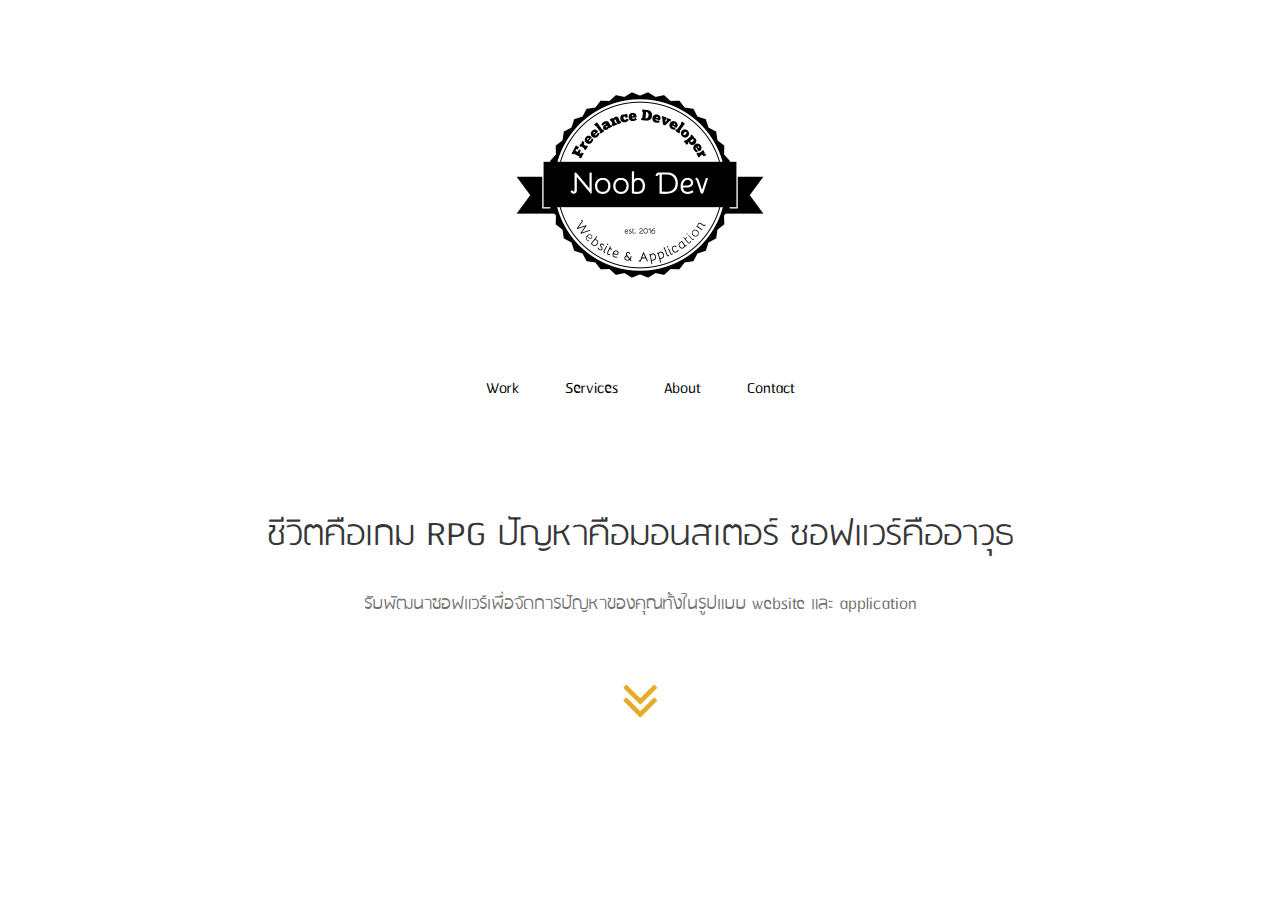
==== commit 8d37d005: "menu edit" ====
--- a/index.html
+++ b/index.html
@@ -21,13 +21,6 @@
     <link rel="stylesheet" href="css/style.css">
     <link rel="stylesheet" href="lib/css/font-awesome.css">
     <link rel="stylesheet" href="lib/css/font-awesome-animation.css">
-  	<!-- lib JS -->
-  	<script src="lib/js/modernizr-2.6.2.min.js"></script>
-    <script src="lib/js/jquery.min.js"></script>
-    <script src="lib/js/bootstrap.min.js"></script>
-    <script src="lib/js/jquery.stellar.min.js"></script>
-    <script src="lib/js/main.js"></script>
-
     <!-- angular js-->
     <script src="node_modules/angular/angular.min.js"></script>
     <script src="node_modules/angular-ui-router/release/angular-ui-router.min.js"></script>
@@ -44,10 +37,10 @@
         </div>
         <nav id="fh5co-main-nav" role="navigation">
           <ul>
-            <li><a ui-sref="work">Work</a></li>
-            <li><a ui-sref="service">Services</a></li>
-            <li><a ui-sref="about">About</a></li>
-            <li><a ui-sref="contact">Contact</a></li>
+            <li><a href="#" ui-sref="work">Work</a></li>
+            <li><a href="#" ui-sref="service">Services</a></li>
+            <li><a href="#" ui-sref="about">About</a></li>
+            <li><a href="#" ui-sref="contact">Contact</a></li>
           </ul>
         </nav>
       </div>
@@ -70,6 +63,12 @@
   	</div><!-- end fh5co-intro-section -->
     <div ui-view></div>
   </body>
+  <!-- lib JS -->
+  <script src="lib/js/modernizr-2.6.2.min.js"></script>
+  <script src="lib/js/jquery.min.js"></script>
+  <script src="lib/js/bootstrap.min.js"></script>
+  <script src="lib/js/jquery.stellar.min.js"></script>
+  <script src="lib/js/main.js"></script>
   <script>
     $("#fh5co-main-nav ul>li a").click(function(){
       $("#fh5co-main-nav ul>li a").removeClass('active');
